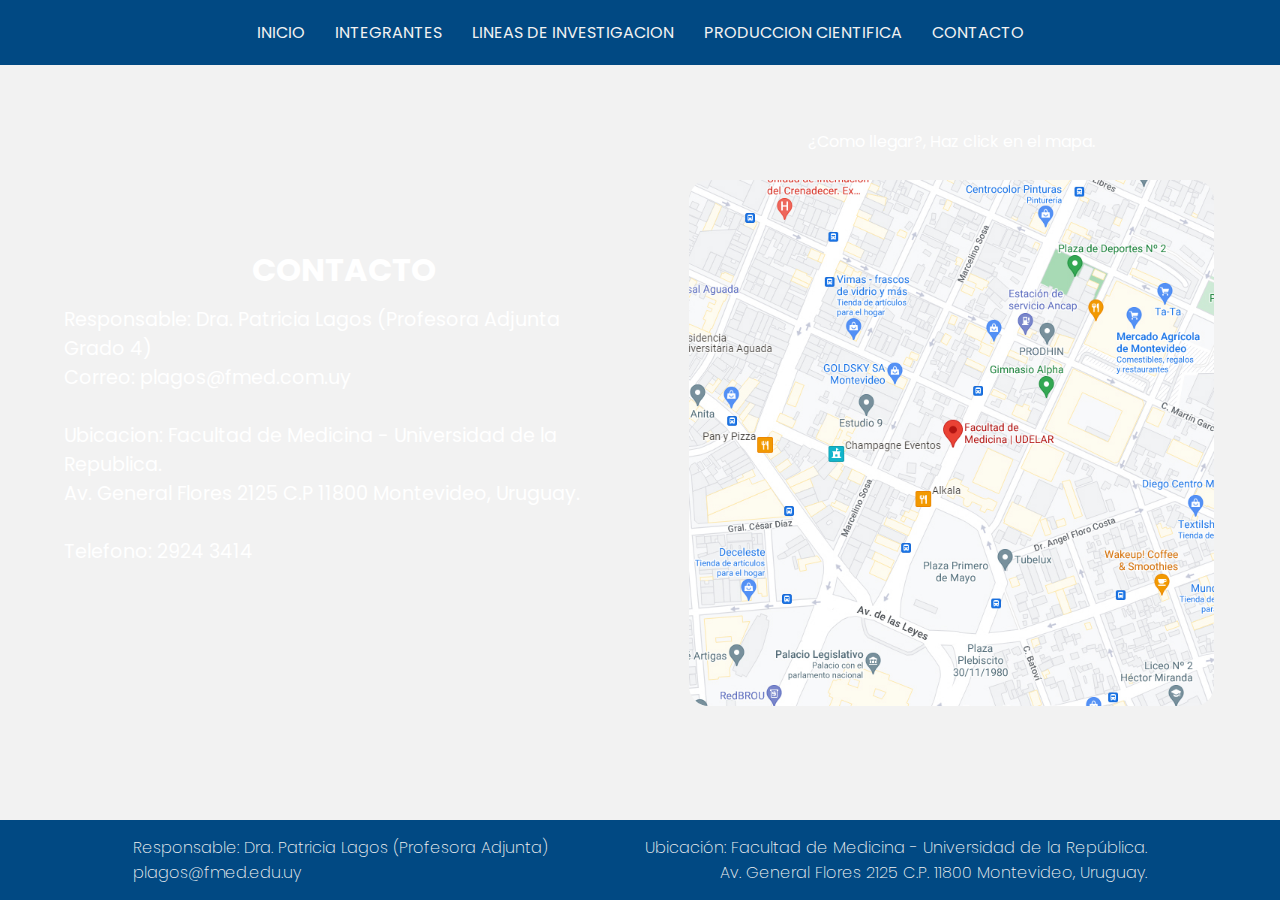
==== contact.html @ 0289dde8 "web-prueba-01" ====
<!DOCTYPE html>
<html lang="en">

<head>
    <meta charset="UTF-8">
    <meta name="viewport" content="width=device-width, initial-scale=1.0">
    <title>Document</title>
    <link rel="stylesheet" href="styles/contact.css">
</head>

<body>
    <!--NAV-->
    <div include-html="/html-obj/nav.html"></div>
    <!--NAV-->
    
    <main>
        <div class="parallax-background"></div>
        <div class="info-contact">
            <h3>CONTACTO</h3>
            <p>Responsable: Dra. Patricia Lagos (Profesora Adjunta Grado 4)</p>
            <p>Correo: plagos@fmed.com.uy</p> <br>
            <p>Ubicacion: Facultad de Medicina - Universidad de la Republica.</p>
            <p>Av. General Flores 2125 C.P 11800 Montevideo, Uruguay.</p>
            <br>
            <p>Telefono: 2924 3414</p>
            <br>
        </div>
        <div class="img-contact">
            <p>¿Como llegar?, Haz click en el mapa.</p>
            <a href="https://www.google.com/maps/place/Facultad+de+Medicina+%7C+UDELAR/@-34.8882642,-56.1859649,17z/data=!4m16!1m9!3m8!1s0x95a02b0000211f05:0x5efc1eb15e6df47f!2sFacultad+de+Medicina+%7C+UDELAR!8m2!3d-34.8882642!4d-56.1859649!9m1!1b1!16s%2Fg%2F12175sw7!3m5!1s0x95a02b0000211f05:0x5efc1eb15e6df47f!8m2!3d-34.8882642!4d-56.1859649!16s%2Fg%2F12175sw7?entry=ttu" target="_blank">
                <img src="img/Contacto/mapFmed.jpg" alt="">
            </a>
        </div>
    </main>

    <!--FOOTER-->
    <div include-html="/html-obj/footer.html"></div>
    <!--FOOTER-->

    <!--Script-->
    <script src="script.js"></script>
    <!--Script-->
</body>

</html>
---- styles/contact.css ----
@import url(common.css);


.parallax-background {
    background-image: url(/img/img01.jpg);
    position: absolute;
    top: 0;
    left: 0;
    background-size: cover;
    background-position: center;
    width: 100%;
    height: 100%;
    background-attachment: fixed;
    z-index: -1;
    filter: brightness(0.3);
}

.footer-lab {
    margin-top: 0px;
    position: absolute;
    bottom: 0px;
}


/*------------------------------------------------------------*/
main {
    margin-top: 5%;
    color: white;
    display: flex;
    justify-content: center;
}

.info-contact {
    padding-left: 5%;
    text-align: left;
    display: flex;
    flex-direction: column;
    justify-content: center;
    font-size: 1.2rem;
}

.info-contact h3 {
    font-size: 2rem;
    text-align: center;
    margin-bottom: 2%;
}

.img-contact {
    display: flex;
    flex-direction: column;
    align-items: center;
}

.img-contact a {
    width: 100%;
    max-width: 80%;
    height: 100%;
}

.img-contact img {
    margin-top: 5%;
    max-width: 100%;
    max-height: 100%;
    border-radius: 20px;
}

@media (max-width: 920px) {
    .info-contact {
        margin-bottom: 5%;
        text-align: center;
        padding-right: 5%;
    }

    .img-contact {
        font-size: 1.2rem;
        text-align: center;
        margin-bottom: 5%;
        width: 100%;
    }

    .footer-lab {
        position: relative;
    }

    main {
        flex-direction: column;
        max-width: 100%;
    }

    .img-contact a {
        width: 100%;
        max-width: 80%;
        height: 100%;
    }

    .img-contact img {
        margin-top: 5%;
        max-width: 100%;
        max-height: 100%;
        border-radius: 20px;
    }

    .parallax-background{
        height: 100%;
    }

    body{
        background-color: #014983;
    }

}
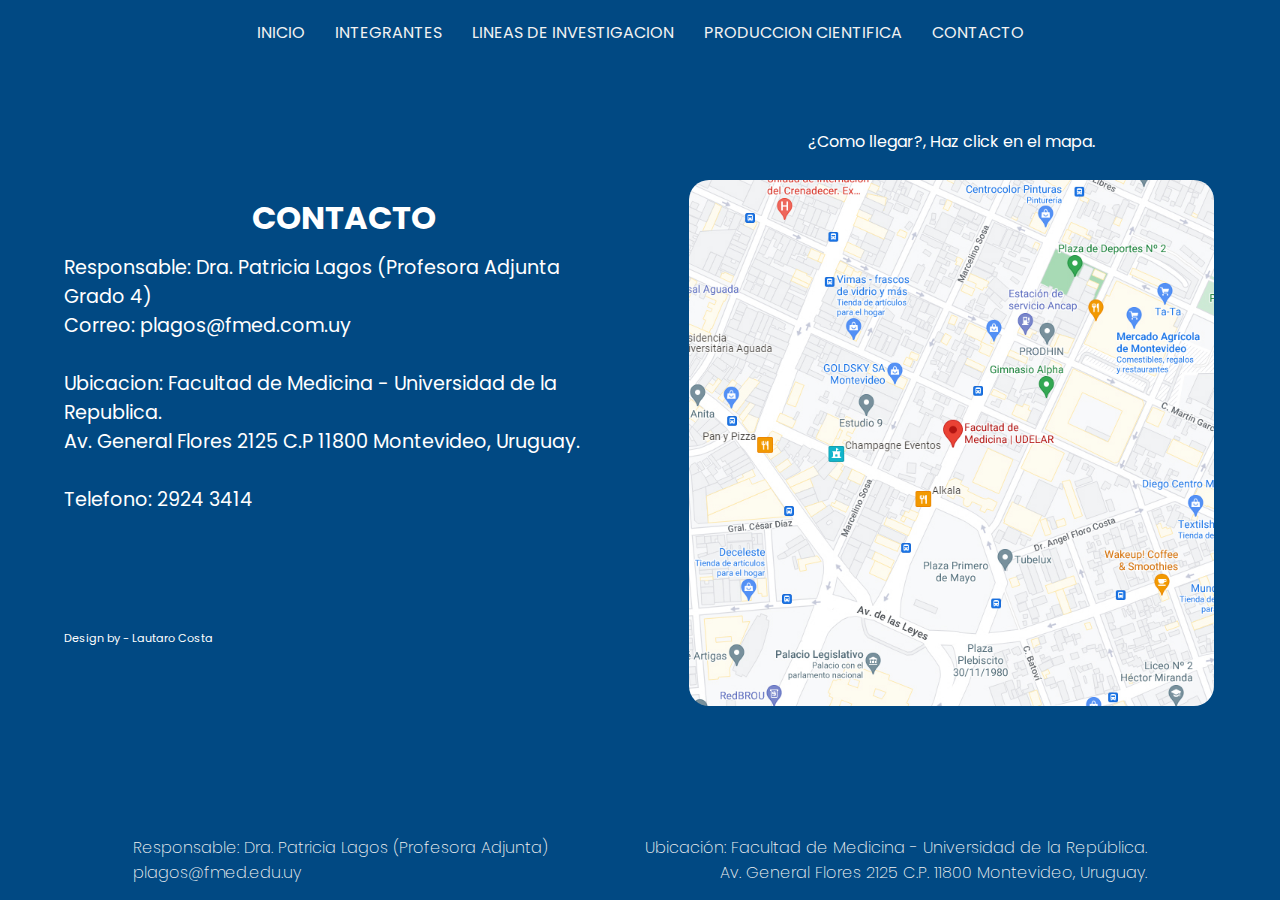
==== commit faa82786: "fix contact" ====
--- a/contact.html
+++ b/contact.html
@@ -24,6 +24,10 @@
             <br>
             <p>Telefono: 2924 3414</p>
             <br>
+            <br>
+            <br>
+            <br>
+            <p class="lauta">Design by - Lautaro Costa</p>
         </div>
         <div class="img-contact">
             <p>¿Como llegar?, Haz click en el mapa.</p>
--- a/styles/contact.css
+++ b/styles/contact.css
@@ -16,9 +16,15 @@
 }
 
 .footer-lab {
-    margin-top: 0px;
+    margin-top: 0%;
+    position: relative;
     position: absolute;
     bottom: 0px;
+    position: fixed;
+}
+
+body{
+    background-color: #014983;
 }
 
 
@@ -64,6 +70,10 @@
     border-radius: 20px;
 }
 
+.lauta{
+    font-size: 0.7rem;
+}
+
 @media (max-width: 920px) {
     .info-contact {
         margin-bottom: 5%;
@@ -104,8 +114,6 @@
         height: 100%;
     }
 
-    body{
-        background-color: #014983;
-    }
+  
 
 }